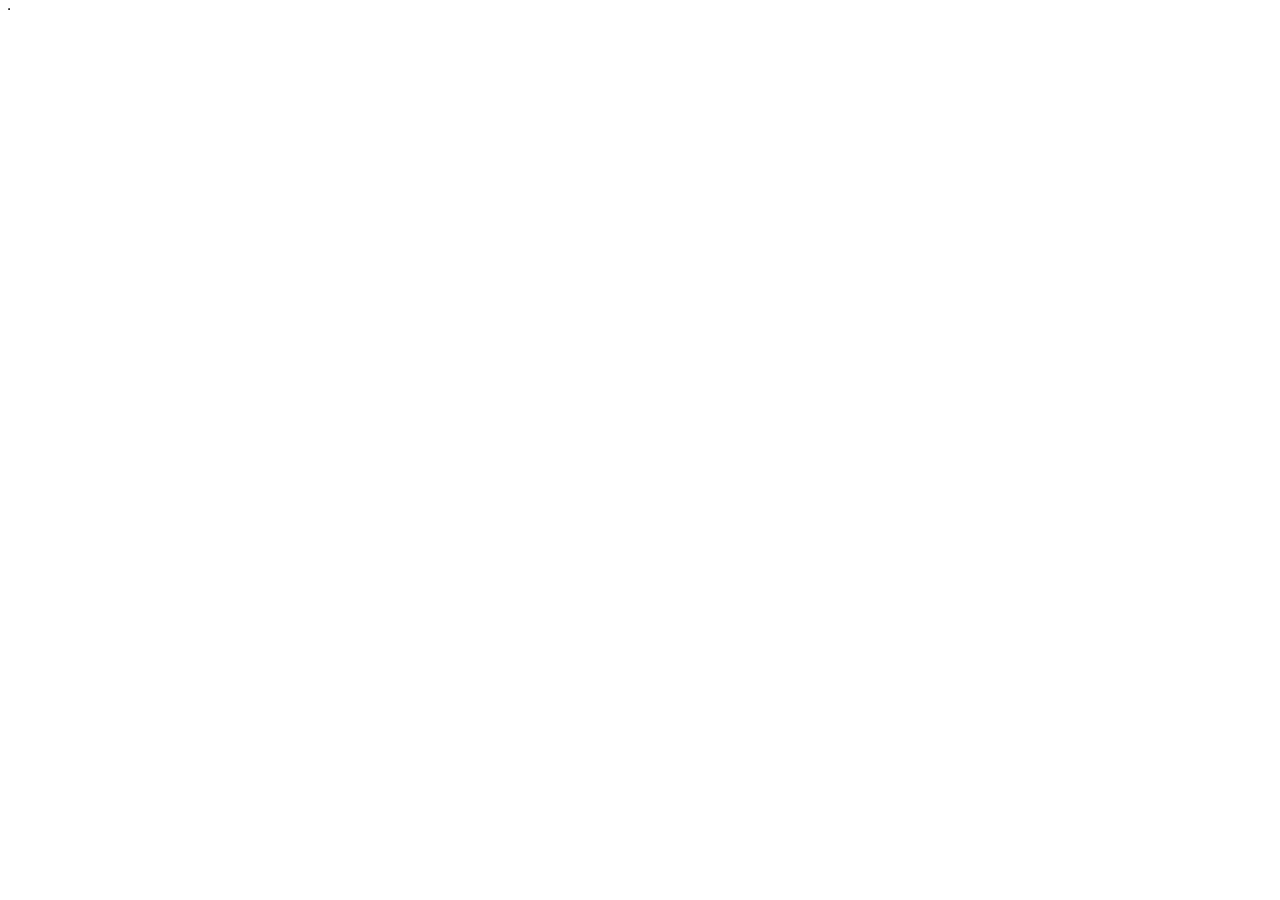
==== jslesson6.html @ 9b9f90e0 "更新" ====
<!DOCTYPE html>
<html lang="en">
<head>
    <meta charset="UTF-8">
    <meta http-equiv="X-UA-Compatible" content="IE=edge">
    <meta name="viewport" content="width=device-width, initial-scale=1.0">
    <title>Document</title>
</head>
<body>
   <table id="table" border="1">

   </table> 
   <script>
    window.onload=()=>{
        const table = document.getElementById("table");
        for(let i=1;i<=9;i++){
            let tr = document.createElement("tr");
            for(let j=1;j<=9;j++){
                let td = document.createElement("td");
                let text = `${i}×${j}=`;
                td.textContent = text;
                td.x=i;
                td.y=j;
                td.ans=i*j;
                td.addEventListener("mouseenter",()=>{
                    td.style.textDecoration = "underline";
                });
                td.addEventListener("mouseout",()=>{
                    td.style.textDecoration = "none";
                });
                td.addEventListener("click",()=>{
                    if(td. == document.getElementsByTagName("td")){
                        console.log("True");
                    }
                    const userAns = window.prompt(text);
                    if(td.ans == parseInt(userAns)){
                        td.style.background = "lightgreen";
                        td.textContent = text + `${td.ans}`;
                    }else{
                        td.style.background = "pink";
                    }
                });
                tr.append(td);
            }
            table.append(tr);
        }
    };
   </script>
</body>
</html>
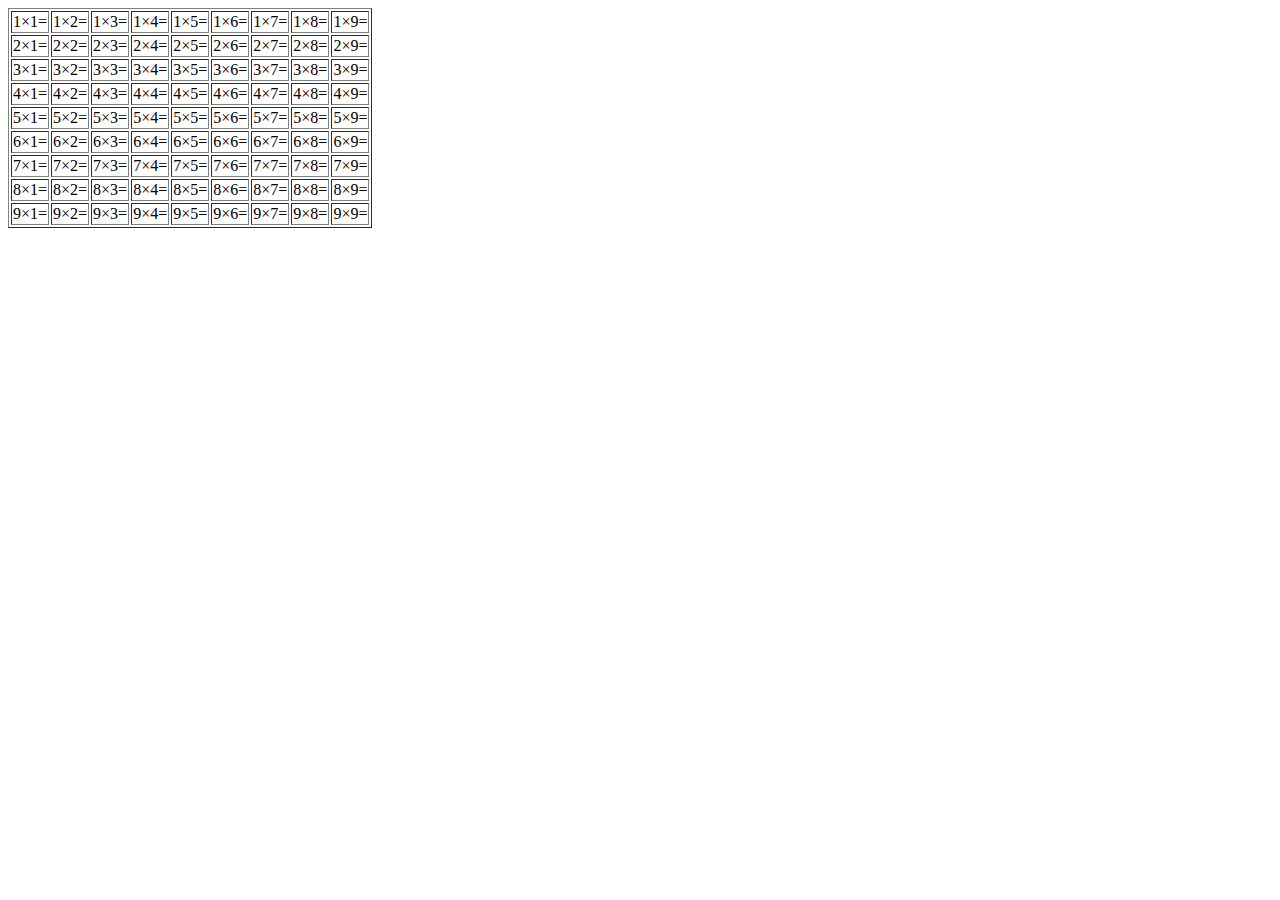
==== commit 6dd00623: "修正" ====
--- a/jslesson6.html
+++ b/jslesson6.html
@@ -29,9 +29,6 @@
                     td.style.textDecoration = "none";
                 });
                 td.addEventListener("click",()=>{
-                    if(td. == document.getElementsByTagName("td")){
-                        console.log("True");
-                    }
                     const userAns = window.prompt(text);
                     if(td.ans == parseInt(userAns)){
                         td.style.background = "lightgreen";
